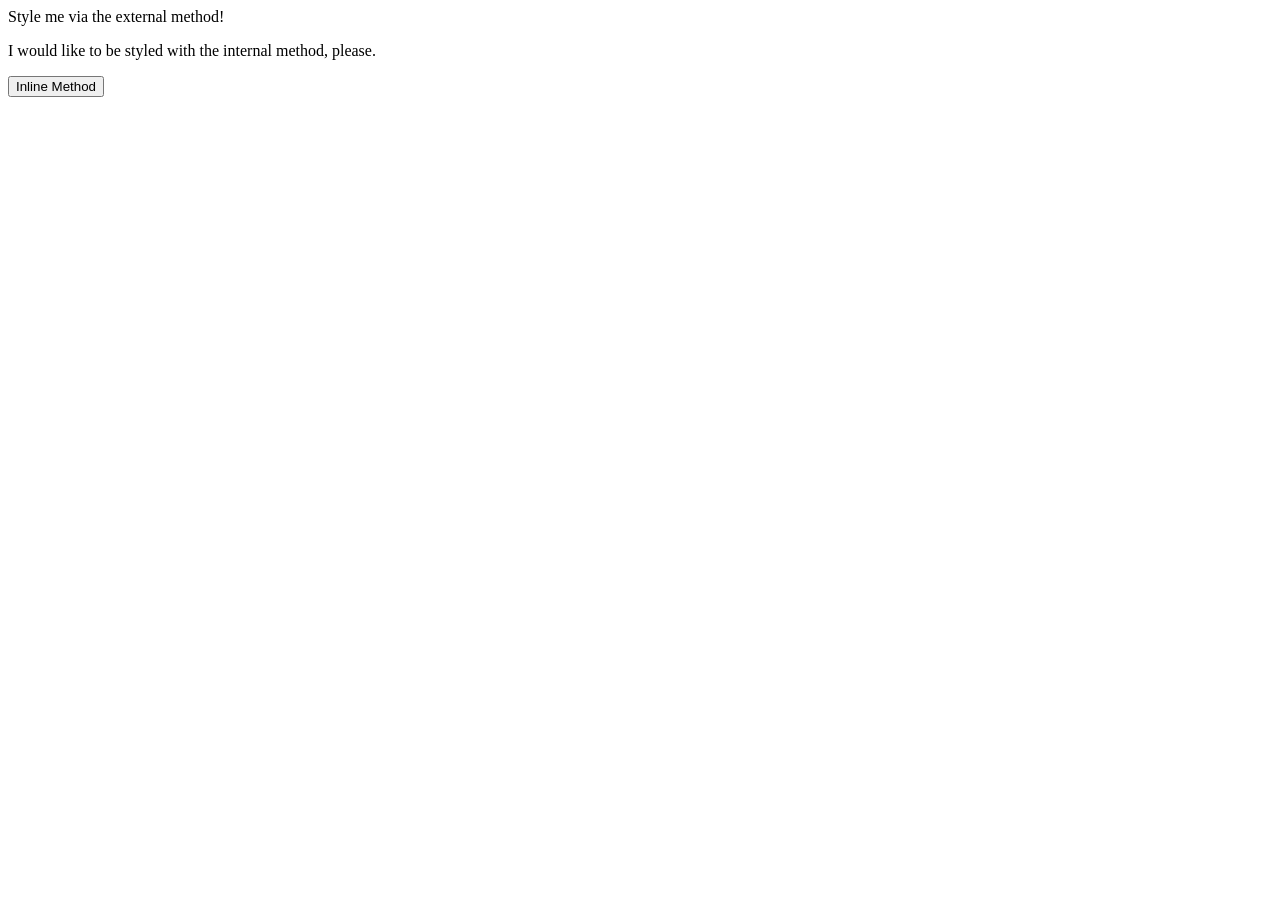
==== foundations/intro-to-css/01-css-methods/index.html @ c58afc32 "Link style.css using void <link> tag" ====
<!DOCTYPE html>
<html lang="en">
  <head>
    <meta charset="UTF-8">
    <meta http-equiv="X-UA-Compatible" content="IE=edge">
    <meta name="viewport" content="width=device-width, initial-scale=1.0">
    <title>Methods for Adding CSS</title>
    <link rel="stylesheet" href="style.css">
  </head>
  <body>
    <div>Style me via the external method!</div>
    <p>I would like to be styled with the internal method, please.</p>
    <button>Inline Method</button>
  </body>
</html>
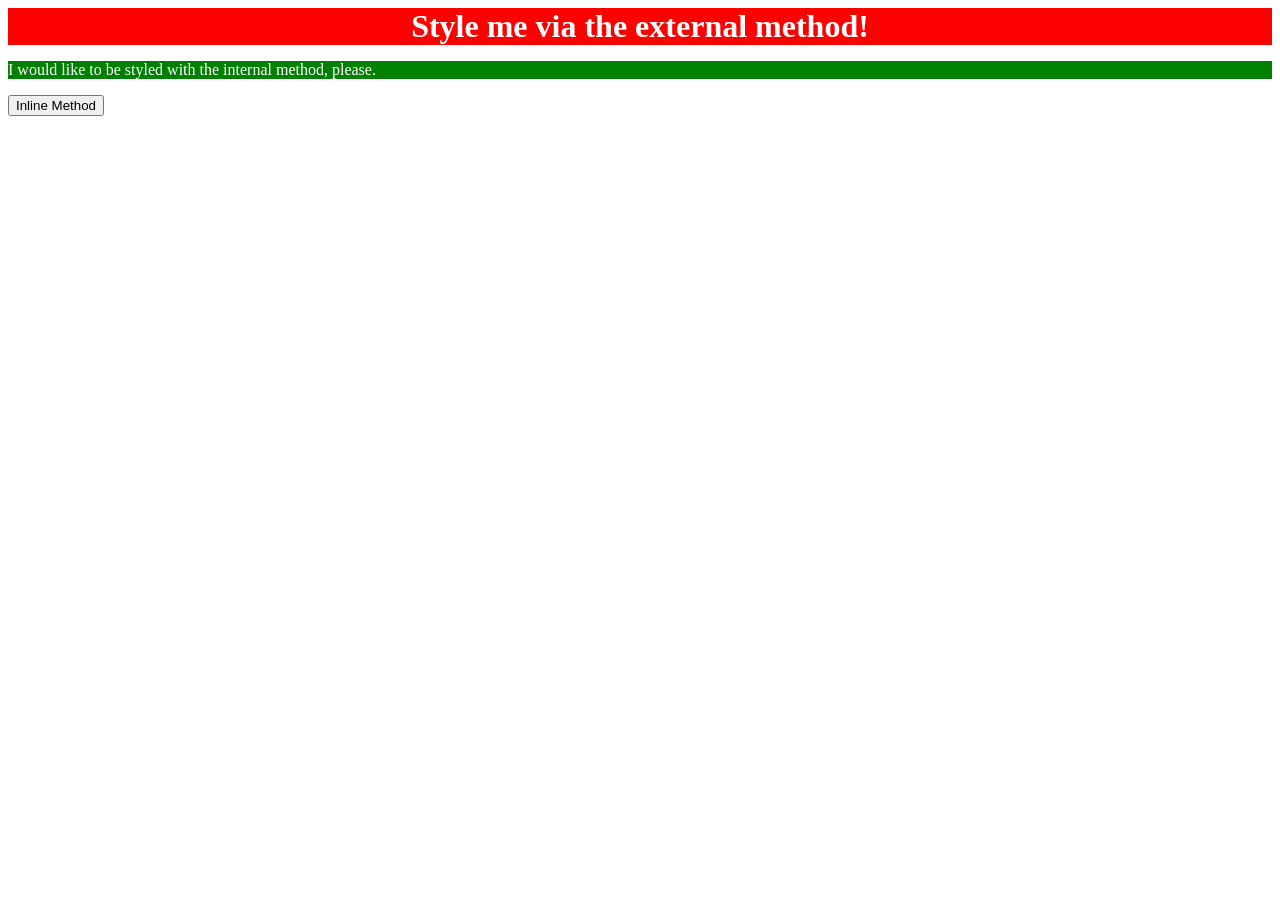
==== commit 5373248f: "Use internal CSS method" ====
--- a/foundations/intro-to-css/01-css-methods/index.html
+++ b/foundations/intro-to-css/01-css-methods/index.html
@@ -1,15 +1,21 @@
-<!DOCTYPE html>
+<!doctype html>
 <html lang="en">
   <head>
-    <meta charset="UTF-8">
-    <meta http-equiv="X-UA-Compatible" content="IE=edge">
-    <meta name="viewport" content="width=device-width, initial-scale=1.0">
+    <meta charset="UTF-8" />
+    <meta http-equiv="X-UA-Compatible" content="IE=edge" />
+    <meta name="viewport" content="width=device-width, initial-scale=1.0" />
     <title>Methods for Adding CSS</title>
-    <link rel="stylesheet" href="style.css">
+    <link rel="stylesheet" href="style.css" />
+    <style>
+      p {
+        background-color: green;
+        color: white;
+      }
+    </style>
   </head>
   <body>
     <div>Style me via the external method!</div>
     <p>I would like to be styled with the internal method, please.</p>
     <button>Inline Method</button>
   </body>
-</html>+</html>
--- a/foundations/intro-to-css/01-css-methods/style.css
+++ b/foundations/intro-to-css/01-css-methods/style.css
@@ -0,0 +1,8 @@
+div{
+    background-color: red;
+    color: #fff;
+
+    text-align: center;
+    font-weight: bold;
+    font-size: xx-large;
+}
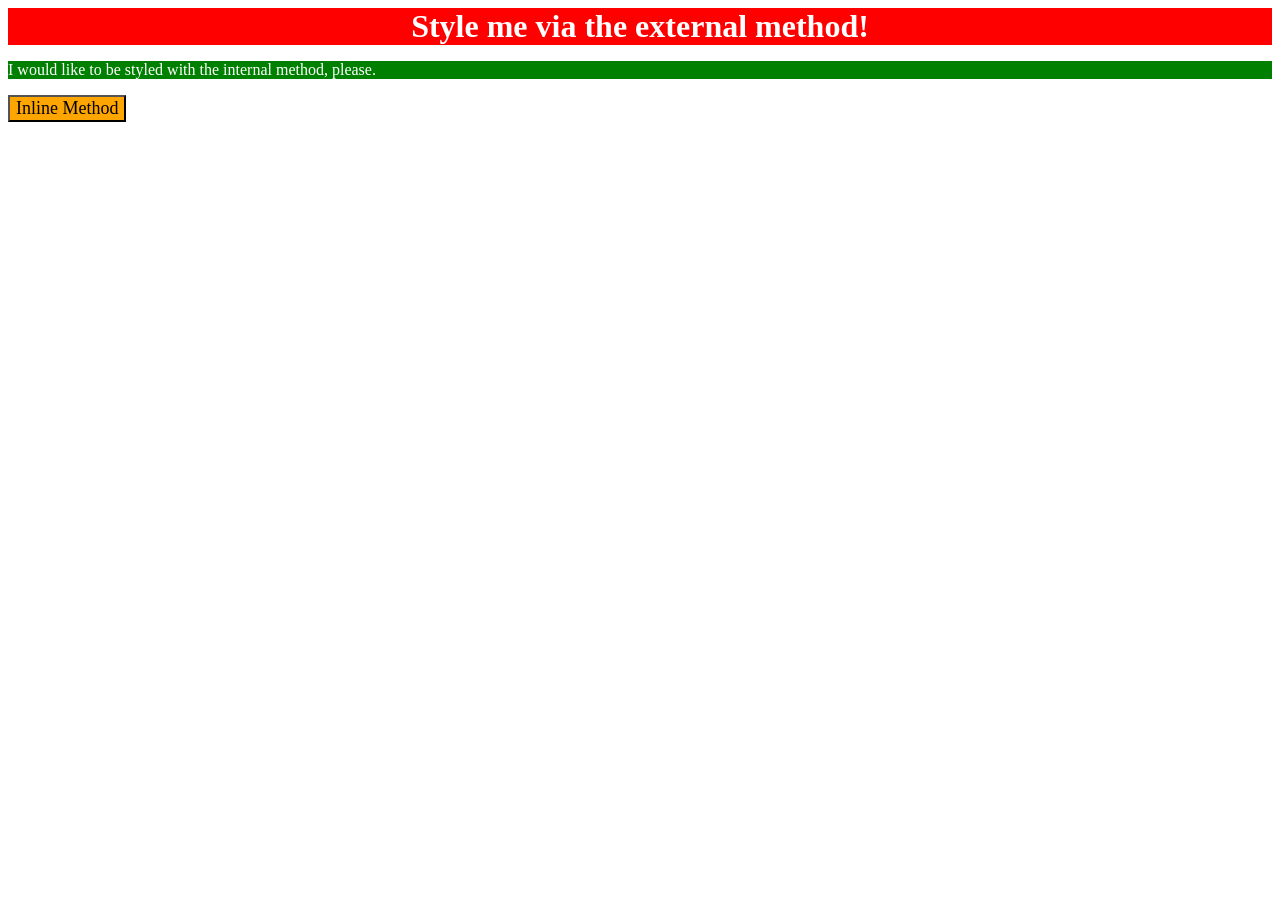
==== commit 5e9e70dc: "Use Inline CSS method to add styles to the button" ====
--- a/foundations/intro-to-css/01-css-methods/index.html
+++ b/foundations/intro-to-css/01-css-methods/index.html
@@ -16,6 +16,15 @@
   <body>
     <div>Style me via the external method!</div>
     <p>I would like to be styled with the internal method, please.</p>
-    <button>Inline Method</button>
+    <button
+      style="
+        color: black;
+        background-color: orange;
+        font-size: large;
+        font-family: serif;
+      "
+    >
+      Inline Method
+    </button>
   </body>
 </html>
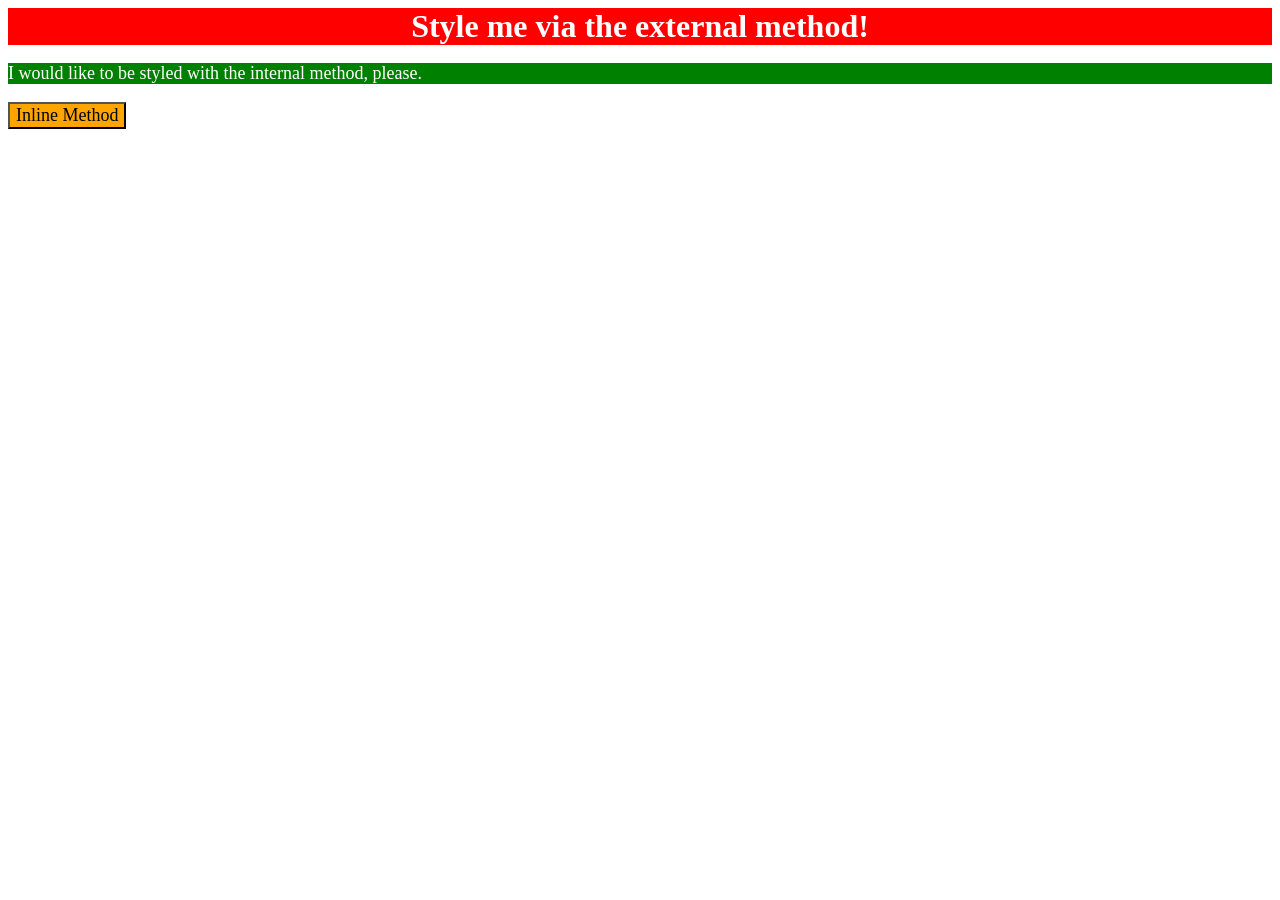
==== commit 89c15c6a: "Compare with solution and fix styles" ====
--- a/foundations/intro-to-css/01-css-methods/index.html
+++ b/foundations/intro-to-css/01-css-methods/index.html
@@ -10,6 +10,7 @@
       p {
         background-color: green;
         color: white;
+        font-size: 18px;
       }
     </style>
   </head>
@@ -17,12 +18,7 @@
     <div>Style me via the external method!</div>
     <p>I would like to be styled with the internal method, please.</p>
     <button
-      style="
-        color: black;
-        background-color: orange;
-        font-size: large;
-        font-family: serif;
-      "
+      style="background-color: orange; font-size: 18px; font-family: serif"
     >
       Inline Method
     </button>
--- a/foundations/intro-to-css/01-css-methods/style.css
+++ b/foundations/intro-to-css/01-css-methods/style.css
@@ -1,8 +1,7 @@
-div{
-    background-color: red;
-    color: #fff;
-
-    text-align: center;
-    font-weight: bold;
-    font-size: xx-large;
-}+div {
+  background-color: red;
+  color: white;
+  font-size: 32px;
+  text-align: center;
+  font-weight: bold;
+}
